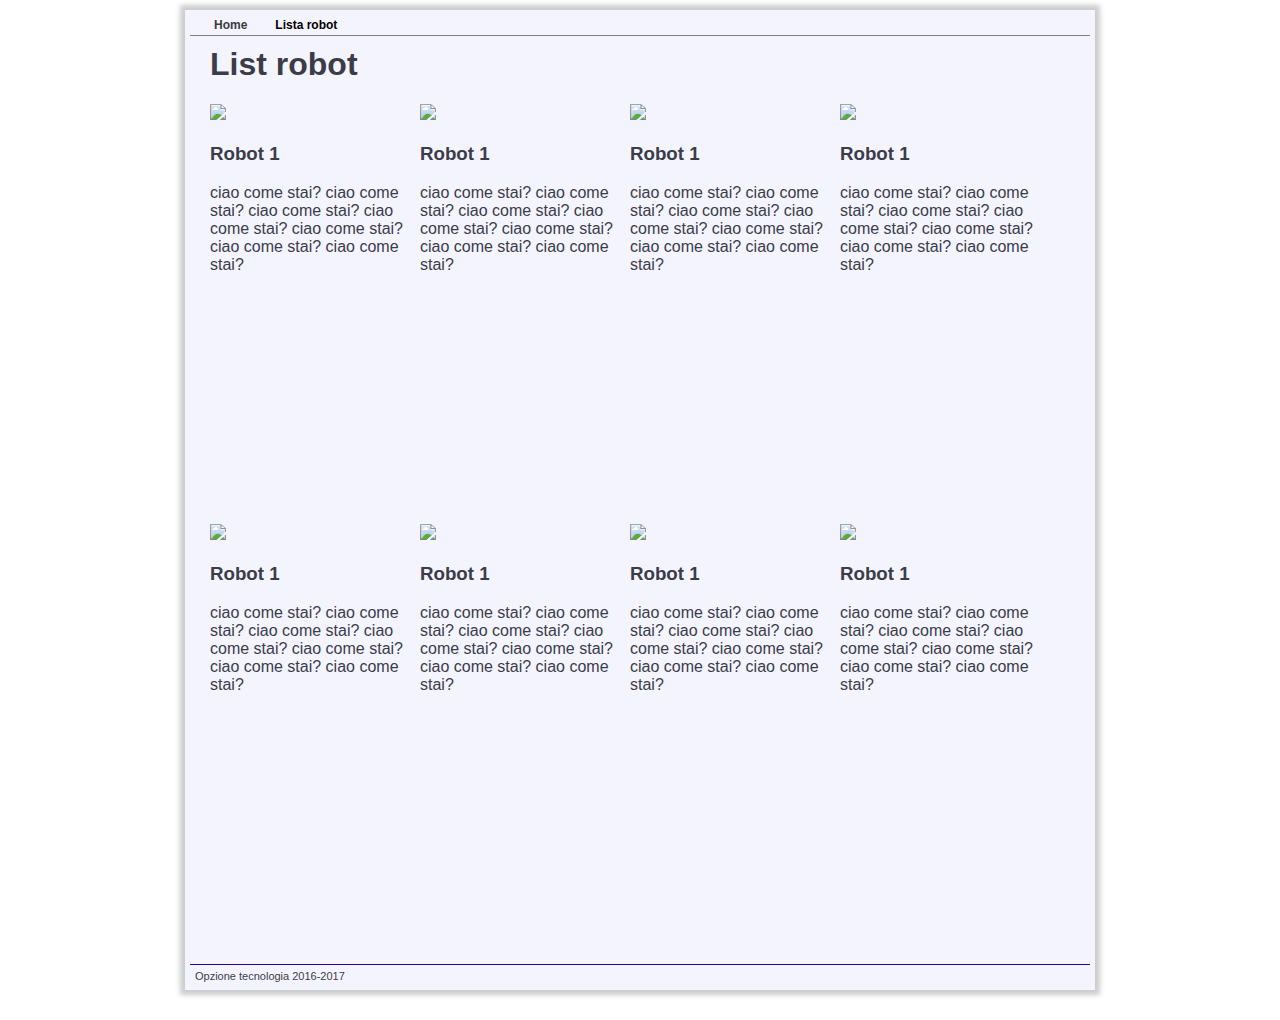
==== lista-robot.html @ 6ace4bbe "primo commit" ====
<!DOCTYPE html>
<html>

<head>
    <title>sito</title>
    <meta http-equiv="Content-Type" content="application/xhtml+xml; charset=utf-8" />
    <link rel="stylesheet" type="text/css" media="screen" href="default.css" />
</head>

<body>
    <div id="wrapperBox">

		<div id="slidetabsmenu">
			<ul>
				<li>
					<a href="index.html" title="Home"><span>Home</span></a>
				</li>
				<li id="current">
					<a href="lista-robot.html" title="Lista robot"><span>Lista robot</span></a>
				</li>
			</ul>
		</div>

		<div id="contentBox">
		

			<div id="content">
				<h1>List robot</h1>

				<div id="robotBox clearfix">
								
					<div class="robot-box">
						<div class="robot-foto">
							<img src="./img/banner.jpg">
						</div>					
						<div class="robot-descrizione">
							<h3>Robot 1</h3>
							<p>ciao come stai? ciao come stai? ciao come stai? ciao come stai? ciao come stai? ciao come stai? ciao come stai? </p>
						</div>
					</div>
					<div class="robot-box">
						<div class="robot-foto">
							<img src="./img/banner.jpg">
						</div>					
						<div class="robot-descrizione">
							<h3>Robot 1</h3>
							<p>ciao come stai? ciao come stai? ciao come stai? ciao come stai? ciao come stai? ciao come stai? ciao come stai? </p>
						</div>
					</div>
					<div class="robot-box">
						<div class="robot-foto">
							<img src="./img/banner.jpg">
						</div>					
						<div class="robot-descrizione">
							<h3>Robot 1</h3>
							<p>ciao come stai? ciao come stai? ciao come stai? ciao come stai? ciao come stai? ciao come stai? ciao come stai? </p>
						</div>
					</div>
					<div class="robot-box">
						<div class="robot-foto">
							<img src="./img/banner.jpg">
						</div>					
						<div class="robot-descrizione">
							<h3>Robot 1</h3>
							<p>ciao come stai? ciao come stai? ciao come stai? ciao come stai? ciao come stai? ciao come stai? ciao come stai? </p>
						</div>
					</div>
					<div class="robot-box">
						<div class="robot-foto">
							<img src="./img/banner.jpg">
						</div>					
						<div class="robot-descrizione">
							<h3>Robot 1</h3>
							<p>ciao come stai? ciao come stai? ciao come stai? ciao come stai? ciao come stai? ciao come stai? ciao come stai? </p>
						</div>
					</div>
					<div class="robot-box">
						<div class="robot-foto">
							<img src="./img/banner.jpg">
						</div>					
						<div class="robot-descrizione">
							<h3>Robot 1</h3>
							<p>ciao come stai? ciao come stai? ciao come stai? ciao come stai? ciao come stai? ciao come stai? ciao come stai? </p>
						</div>
					</div>
					<div class="robot-box">
						<div class="robot-foto">
							<img src="./img/banner.jpg">
						</div>					
						<div class="robot-descrizione">
							<h3>Robot 1</h3>
							<p>ciao come stai? ciao come stai? ciao come stai? ciao come stai? ciao come stai? ciao come stai? ciao come stai? </p>
						</div>
					</div>
					<div class="robot-box">
						<div class="robot-foto">
							<img src="./img/banner.jpg">
						</div>					
						<div class="robot-descrizione">
							<h3>Robot 1</h3>
							<p>ciao come stai? ciao come stai? ciao come stai? ciao come stai? ciao come stai? ciao come stai? ciao come stai? </p>
						</div>
					</div>
					
				</div>
				
			</div>
				
		
		</div>

		<div id="footerBox">
			<div id="footLX">Opzione tecnologia 2016-2017</div>
		</div>
		
	</div><!-- fine wrapperbox -->	
		
</body>

</html>
---- default.css ----
/* Regole Generali */

body {
	margin: 0;
	padding: 0;
	font-family: Arial, Helvetica, sans-serif;
	color: #3b3c48;
	min-width: 808px
}

ul {
	list-style: none;
	list-style-position: outside;
	margin: 0;
	padding: 0;
	font-size: 12px;
}

a {
	text-decoration: none;
	color: #000;
}

img {
	border: none;
}

/* Struttura */
#wrapperBox {
	width: 900px;
	clear: left;
	background: #F4F4FF;  /** CAMBIA COLORE DEL BOX DEL SITO */
	margin: 10px auto 30px auto;
	padding: 5px;
	-moz-box-shadow: 0 0 5px 5px #ccc;
	-webkit-box-shadow: 0 0 5px 5px#ccc;
	box-shadow: 0 0 5px 5px #ccc;
}

#bannerBox {
	width: 900px;
	height: 150px;
}

#centerBox {
	margin: 5px 0 0 0;
	width: 900px;
}

#menuBox {
	float: left;
	width: 240px;
	margin: 0 5px 20px 0;
}

#menuBox a {
	display: block;
	width: 239px;
	height: 20px;
	padding: 5px 0 2px 2px;
	border-bottom: 1px solid #888;
	font-size: 12px;
}


#menuBox a:hover, .active {
	background: #E7E7FF;
}
#slidetabsmenu {
float:left;
width:100%;
font-size:90%;
line-height:normal;
border-bottom: 1px solid gray;
}

* html #slidetabsmenu{ /*IE only. Add 1em spacing between menu and rest of content*/
margin-bottom: 1em;
}

#slidetabsmenu ul{
list-style-type: none;
margin:0;
margin-left: 10px;
padding:0;
}

#slidetabsmenu li{
display:inline;
margin:0;
padding:0;
}

#slidetabsmenu a {
float:left;
background:url(media/tab-left.gif) no-repeat left top;
margin:0;
padding:0 0 0 9px;
text-decoration:none;
}

#slidetabsmenu a span {
float:left;
display:block;
background:url(media/tab-right.gif) no-repeat right top;
padding:3px 14px 3px 5px;
font-weight:bold;
color:#3B3B3B;
}

/* Commented Backslash Hack hides rule from IE5-Mac \*/
#slidetabsmenu a span {float:none;}
/* End IE5-Mac hack */

#slidetabsmenu a:hover span {
color: black;
}

#slidetabsmenu #current a {
background-position:0 -125px;
}

#slidetabsmenu #current a span {
background-position:100% -125px;
color: black;
}

#slidetabsmenu a:hover {
background-position:0% -125px;
}

#slidetabsmenu a:hover span {
background-position:100% -125px;
}

#contentBox {
	float: left;
	width: 880px;
	margin: 0 0 20px 0;
  	padding: 10px 10px 0 10px;
}

#contentBox a {
	text-decoration: underline;
}

#contentBox a:hover {
	text-decoration: none;
}

#centeredBox{
	text-align: center;
}

#footerBox {
	clear: left;
	width: 890px;
	height: 10px;
	padding: 5px;
	margin: 0 0 0 0;
	border-top: 1px solid #330099;
}

#footLX {
	float: left;
	width: 400px;
	height: 15px;
	font-size: 11px;
	color: #3b3c48;
}


.clearfix {
	overflow: auto;
}


#contentLeft {
	float: left;
	width: 270px;
}
#contentRight {
	float: right;
	width: 610px;
}

#content {
	margin: 0 10px 10px 10px
}

h1 {
	margin-top: 0
}


/** Page robots */
.robot-box {

	float:left;
	width: 200px;
	margin-right: 10px;
	height: 420px;
}

.robot-foto img {
	width: 100%;
	max-width: 100%;
}

.robot-descrizione {
	height: 180px;
	overflow: auto;
}
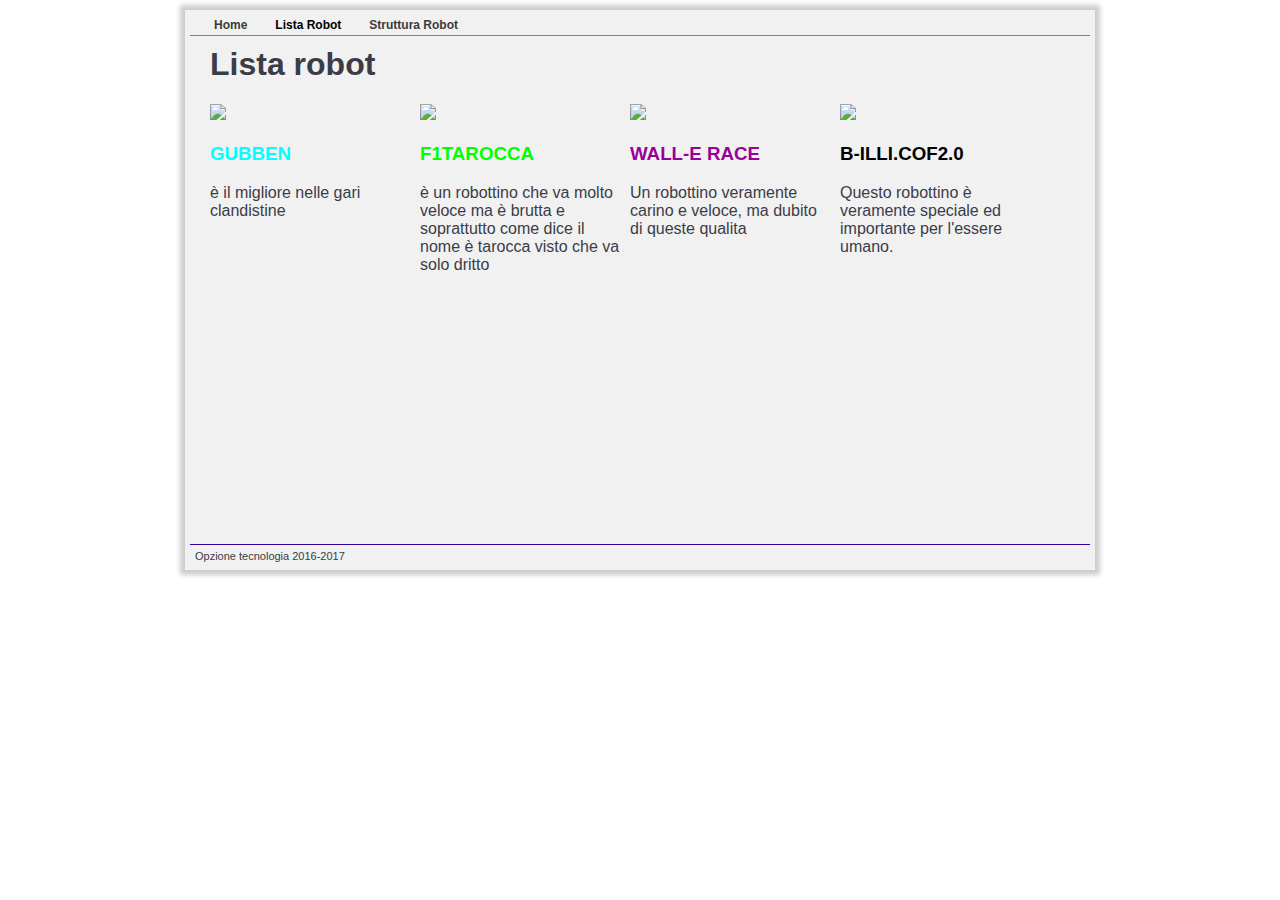
==== commit 8a4025cf: "Add files via upload" ====
--- a/lista-robot.html
+++ b/lista-robot.html
@@ -16,89 +16,56 @@
 					<a href="index.html" title="Home"><span>Home</span></a>
 				</li>
 				<li id="current">
-					<a href="lista-robot.html" title="Lista robot"><span>Lista robot</span></a>
-				</li>
-			</ul>
+					<a href="lista-robot.html" title="Lista robot"><span>Lista Robot</span></a>
+				</li> 
+				<li>
+				    <a href="robot-base.html" title="robot base"><span>Struttura Robot</span></a>
+			    </li>
+			</ul> 
 		</div>
 
 		<div id="contentBox">
 		
 
 			<div id="content">
-				<h1>List robot</h1>
+				<h1>Lista robot</h1>
 
 				<div id="robotBox clearfix">
 								
 					<div class="robot-box">
 						<div class="robot-foto">
-							<img src="./img/banner.jpg">
+							<img src="./img/f1tarocca.jpg">
 						</div>					
 						<div class="robot-descrizione">
-							<h3>Robot 1</h3>
-							<p>ciao come stai? ciao come stai? ciao come stai? ciao come stai? ciao come stai? ciao come stai? ciao come stai? </p>
+							<h3><FONT COLOR="00FFFF">GUBBEN</FONT></h3>
+							<p>è il migliore nelle gari clandistine </p>
 						</div>
 					</div>
 					<div class="robot-box">
 						<div class="robot-foto">
-							<img src="./img/banner.jpg">
+							<img src="./img/f1tarocca.jpg">
 						</div>					
 						<div class="robot-descrizione">
-							<h3>Robot 1</h3>
-							<p>ciao come stai? ciao come stai? ciao come stai? ciao come stai? ciao come stai? ciao come stai? ciao come stai? </p>
+							<h3><FONT COLOR="00FF00">F1TAROCCA</FONT></h3>
+							<p>è un robottino che va molto veloce ma è brutta e soprattutto come dice il nome è tarocca visto che va solo dritto </p>
 						</div>
 					</div>
 					<div class="robot-box">
 						<div class="robot-foto">
-							<img src="./img/banner.jpg">
+							<img src="./img/WALL-E RACE.jpg">
 						</div>					
 						<div class="robot-descrizione">
-							<h3>Robot 1</h3>
-							<p>ciao come stai? ciao come stai? ciao come stai? ciao come stai? ciao come stai? ciao come stai? ciao come stai? </p>
+							<h3><FONT COLOR="990099">WALL-E RACE</FONT></h3>
+							<p>Un robottino veramente carino e veloce, ma dubito di queste qualita</p>
 						</div>
 					</div>
 					<div class="robot-box">
 						<div class="robot-foto">
-							<img src="./img/banner.jpg">
+							<img src="./img/B-ILLI.cof2.0.jpg">
 						</div>					
 						<div class="robot-descrizione">
-							<h3>Robot 1</h3>
-							<p>ciao come stai? ciao come stai? ciao come stai? ciao come stai? ciao come stai? ciao come stai? ciao come stai? </p>
-						</div>
-					</div>
-					<div class="robot-box">
-						<div class="robot-foto">
-							<img src="./img/banner.jpg">
-						</div>					
-						<div class="robot-descrizione">
-							<h3>Robot 1</h3>
-							<p>ciao come stai? ciao come stai? ciao come stai? ciao come stai? ciao come stai? ciao come stai? ciao come stai? </p>
-						</div>
-					</div>
-					<div class="robot-box">
-						<div class="robot-foto">
-							<img src="./img/banner.jpg">
-						</div>					
-						<div class="robot-descrizione">
-							<h3>Robot 1</h3>
-							<p>ciao come stai? ciao come stai? ciao come stai? ciao come stai? ciao come stai? ciao come stai? ciao come stai? </p>
-						</div>
-					</div>
-					<div class="robot-box">
-						<div class="robot-foto">
-							<img src="./img/banner.jpg">
-						</div>					
-						<div class="robot-descrizione">
-							<h3>Robot 1</h3>
-							<p>ciao come stai? ciao come stai? ciao come stai? ciao come stai? ciao come stai? ciao come stai? ciao come stai? </p>
-						</div>
-					</div>
-					<div class="robot-box">
-						<div class="robot-foto">
-							<img src="./img/banner.jpg">
-						</div>					
-						<div class="robot-descrizione">
-							<h3>Robot 1</h3>
-							<p>ciao come stai? ciao come stai? ciao come stai? ciao come stai? ciao come stai? ciao come stai? ciao come stai? </p>
+							<h3><FONT COLOR="000000">B-ILLI.COF2.0</FONT></h3>
+							<p>Questo robottino è veramente speciale ed importante per l'essere umano. </p>
 						</div>
 					</div>
 					
--- a/default.css
+++ b/default.css
@@ -1,5 +1,4 @@
 /* Regole Generali */
-
 body {
 	margin: 0;
 	padding: 0;
@@ -29,7 +28,7 @@
 #wrapperBox {
 	width: 900px;
 	clear: left;
-	background: #F4F4FF;  /** CAMBIA COLORE DEL BOX DEL SITO */
+	background: #f1f1f1;  /** CAMBIA COLORE DEL BOX DEL SITO */
 	margin: 10px auto 30px auto;
 	padding: 5px;
 	-moz-box-shadow: 0 0 5px 5px #ccc;
@@ -170,7 +169,7 @@
 }
 
 
-.clearfix {
+#clearfix {
 	overflow: auto;
 }
 
@@ -211,3 +210,17 @@
 	height: 180px;
 	overflow: auto;
 }
+
+.content-left {
+	
+	margin-top: 20px;
+	float:left;
+	width: 48%;
+}
+
+.content-right {
+		
+	margin-top: 20px;
+	float:right;
+	width: 48%;
+}
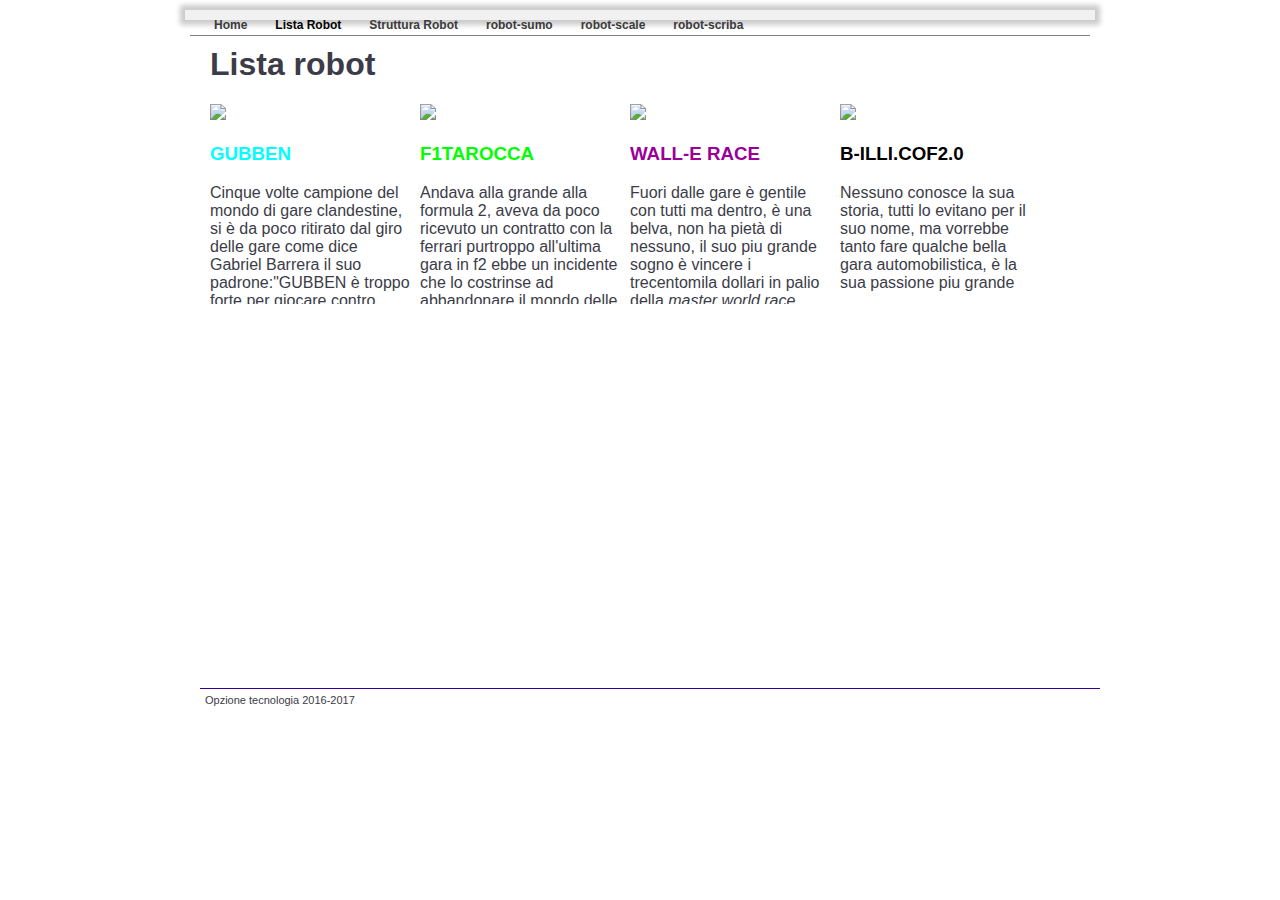
==== commit 89c6b895: "Add files via upload" ====
--- a/lista-robot.html
+++ b/lista-robot.html
@@ -19,8 +19,17 @@
 					<a href="lista-robot.html" title="Lista robot"><span>Lista Robot</span></a>
 				</li> 
 				<li>
-				    <a href="robot-base.html" title="robot base"><span>Struttura Robot</span></a>
+				    <a href="struttura-robot.html" title="struttura-robot"><span>Struttura Robot</span></a>
 			    </li>
+				<li>
+				    <a href="robot-sumo.html" title="video-foto"><span>robot-sumo</span></a>
+			    </li>
+				<li>
+				    <a href="robot-scale.html" title="video-foto"><span>robot-scale</span></a>
+			    </li>
+				<li>
+				    <a href="robot-scriba.html" title="video-foto"><span>robot-scriba</span></a>
+				</li>	
 			</ul> 
 		</div>
 
@@ -34,11 +43,11 @@
 								
 					<div class="robot-box">
 						<div class="robot-foto">
-							<img src="./img/f1tarocca.jpg">
+							<img src="./img/GUBBEN.jpg">
 						</div>					
 						<div class="robot-descrizione">
 							<h3><FONT COLOR="00FFFF">GUBBEN</FONT></h3>
-							<p>è il migliore nelle gari clandistine </p>
+							<p>Cinque volte campione del mondo di gare clandestine, si è da poco ritirato dal giro delle gare come dice Gabriel Barrera il suo padrone:"GUBBEN è troppo forte per giocare contro mezze cartucce" </p>
 						</div>
 					</div>
 					<div class="robot-box">
@@ -47,7 +56,7 @@
 						</div>					
 						<div class="robot-descrizione">
 							<h3><FONT COLOR="00FF00">F1TAROCCA</FONT></h3>
-							<p>è un robottino che va molto veloce ma è brutta e soprattutto come dice il nome è tarocca visto che va solo dritto </p>
+							<p>Andava alla grande alla formula 2, aveva da poco ricevuto un contratto con la ferrari purtroppo all'ultima gara in f2 ebbe un incidente che lo costrinse ad abbandonare il mondo delle formule</p> 
 						</div>
 					</div>
 					<div class="robot-box">
@@ -56,7 +65,7 @@
 						</div>					
 						<div class="robot-descrizione">
 							<h3><FONT COLOR="990099">WALL-E RACE</FONT></h3>
-							<p>Un robottino veramente carino e veloce, ma dubito di queste qualita</p>
+							<p>Fuori dalle gare è gentile con tutti ma dentro, è una belva, non ha pietà di nessuno, il suo piu grande sogno è vincere i trecentomila dollari in palio della <i>master world race</i> </p>
 						</div>
 					</div>
 					<div class="robot-box">
@@ -65,16 +74,18 @@
 						</div>					
 						<div class="robot-descrizione">
 							<h3><FONT COLOR="000000">B-ILLI.COF2.0</FONT></h3>
-							<p>Questo robottino è veramente speciale ed importante per l'essere umano. </p>
+							<p>Nessuno conosce la sua storia, tutti lo evitano per il suo nome, ma vorrebbe tanto fare qualche bella gara automobilistica, è la sua passione piu grande </p>
 						</div>
 					</div>
 					
-				</div>
-				
-			</div>
-				
-		
-		</div>
+				     
+					
+			    </div>
+			        <video> 
+	                    <img width="600" height="200" src="/img/video-gara.avi">
+			        </video>
+		    </div>
+	
 
 		<div id="footerBox">
 			<div id="footLX">Opzione tecnologia 2016-2017</div>
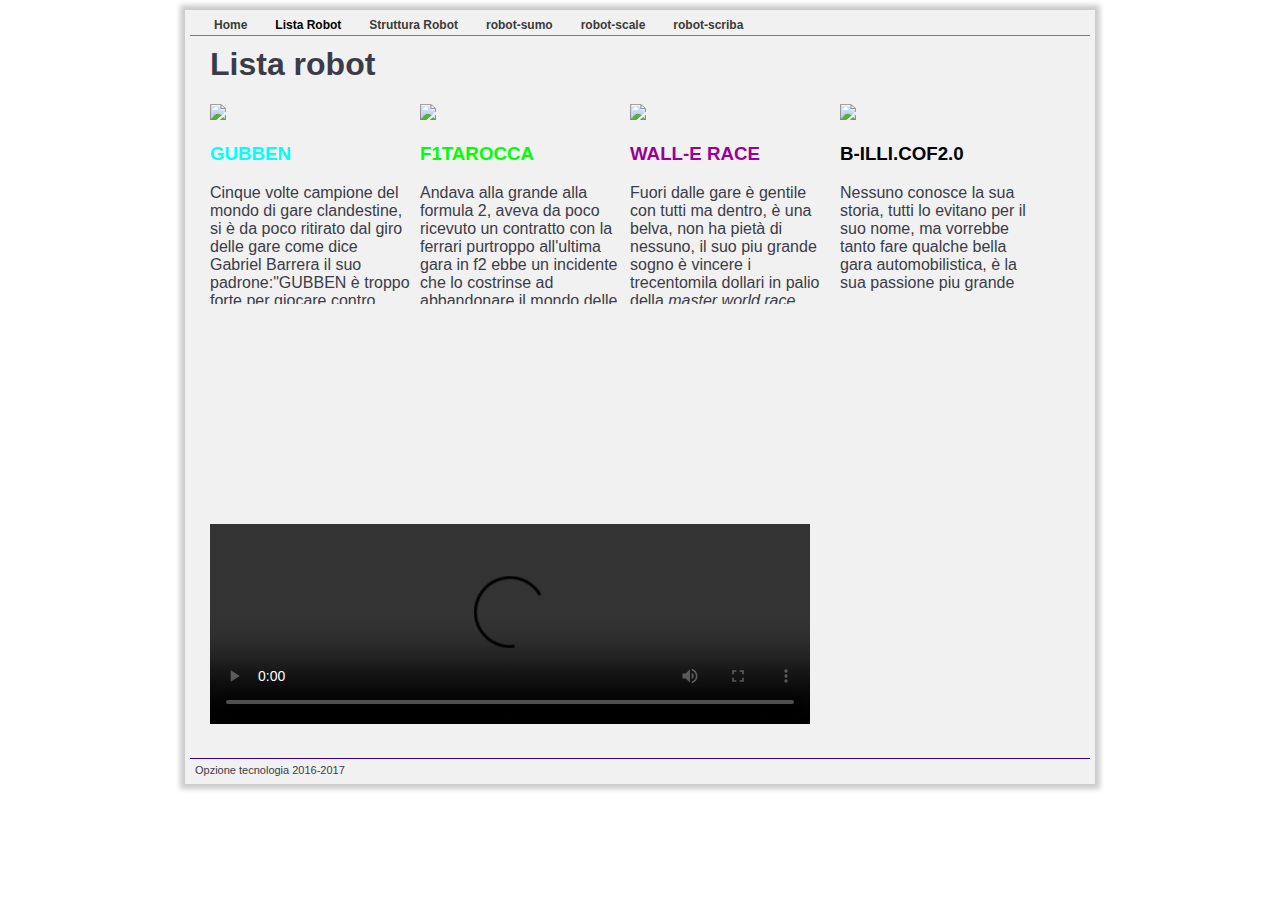
==== commit c1514417: "Add files via upload" ====
--- a/lista-robot.html
+++ b/lista-robot.html
@@ -33,7 +33,7 @@
 			</ul> 
 		</div>
 
-		<div id="contentBox">
+        <div id="contentBox">
 		
 
 			<div id="content">
@@ -81,18 +81,24 @@
 				     
 					
 			    </div>
-			        <video> 
-	                    <img width="600" height="200" src="/img/video-gara.avi">
+				
+			        <video width="600" height="200" controls>
+						<source src="./img/gara.mp4" type="video/mp4">
+						<source src="movie.ogg" type="video/ogg">
 			        </video>
+								
 		    </div>
 	
-
-		<div id="footerBox">
-			<div id="footLX">Opzione tecnologia 2016-2017</div>
-		</div>
+        </div>
 		
-	</div><!-- fine wrapperbox -->	
+		    <div id="footerBox">
+			    <div id="footLX">Opzione tecnologia 2016-2017</div>
+		    </div>
 		
+	    
+			
+	</div>	
+	<!-- fine wrapperbox -->
 </body>
 
 </html>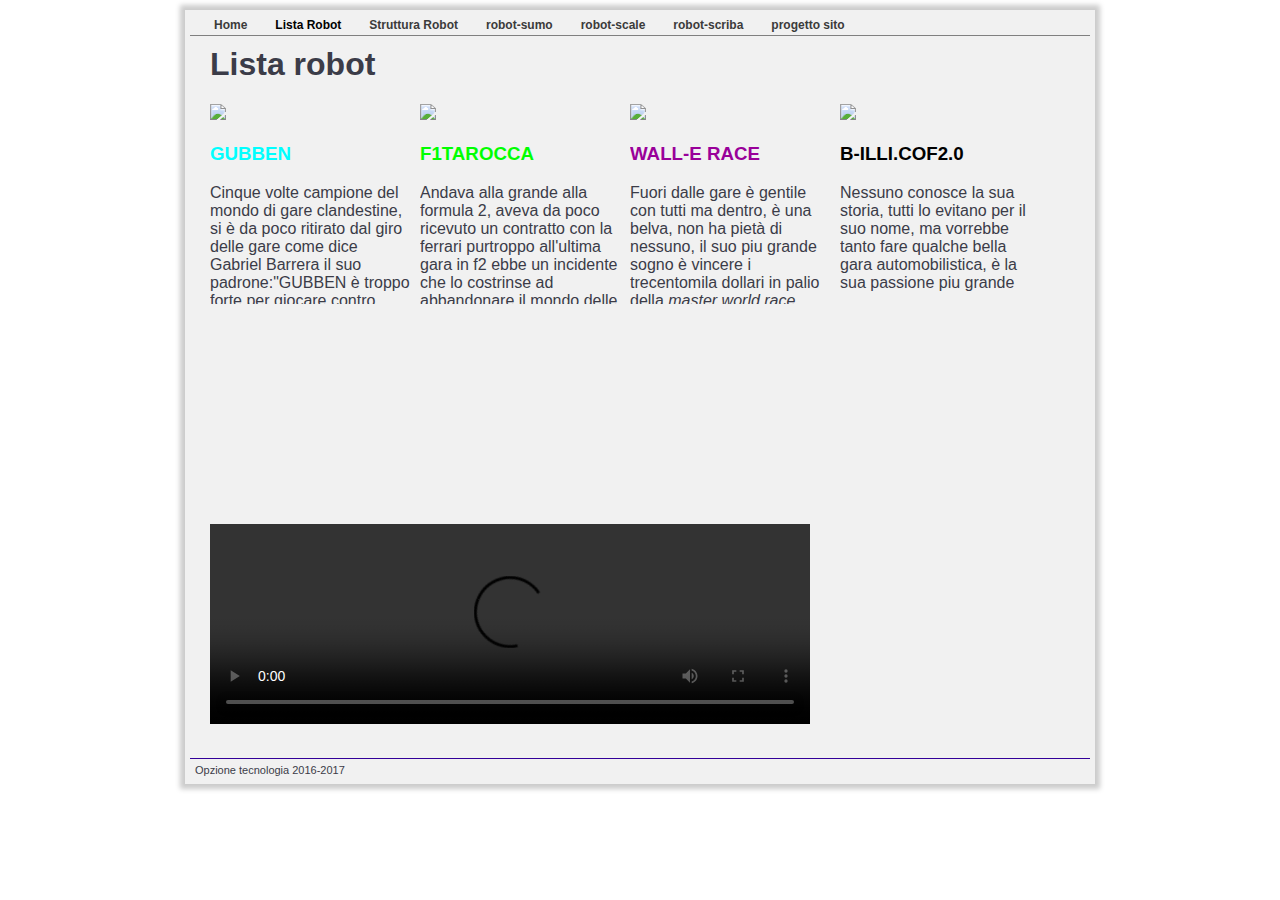
==== commit fdefb311: "Add files via upload" ====
--- a/lista-robot.html
+++ b/lista-robot.html
@@ -30,6 +30,9 @@
 				<li>
 				    <a href="robot-scriba.html" title="video-foto"><span>robot-scriba</span></a>
 				</li>	
+				<li>
+				    <a href="progetto-sito.html" title="titolo"><span>progetto sito</span></a>
+			    </li>
 			</ul> 
 		</div>
 
